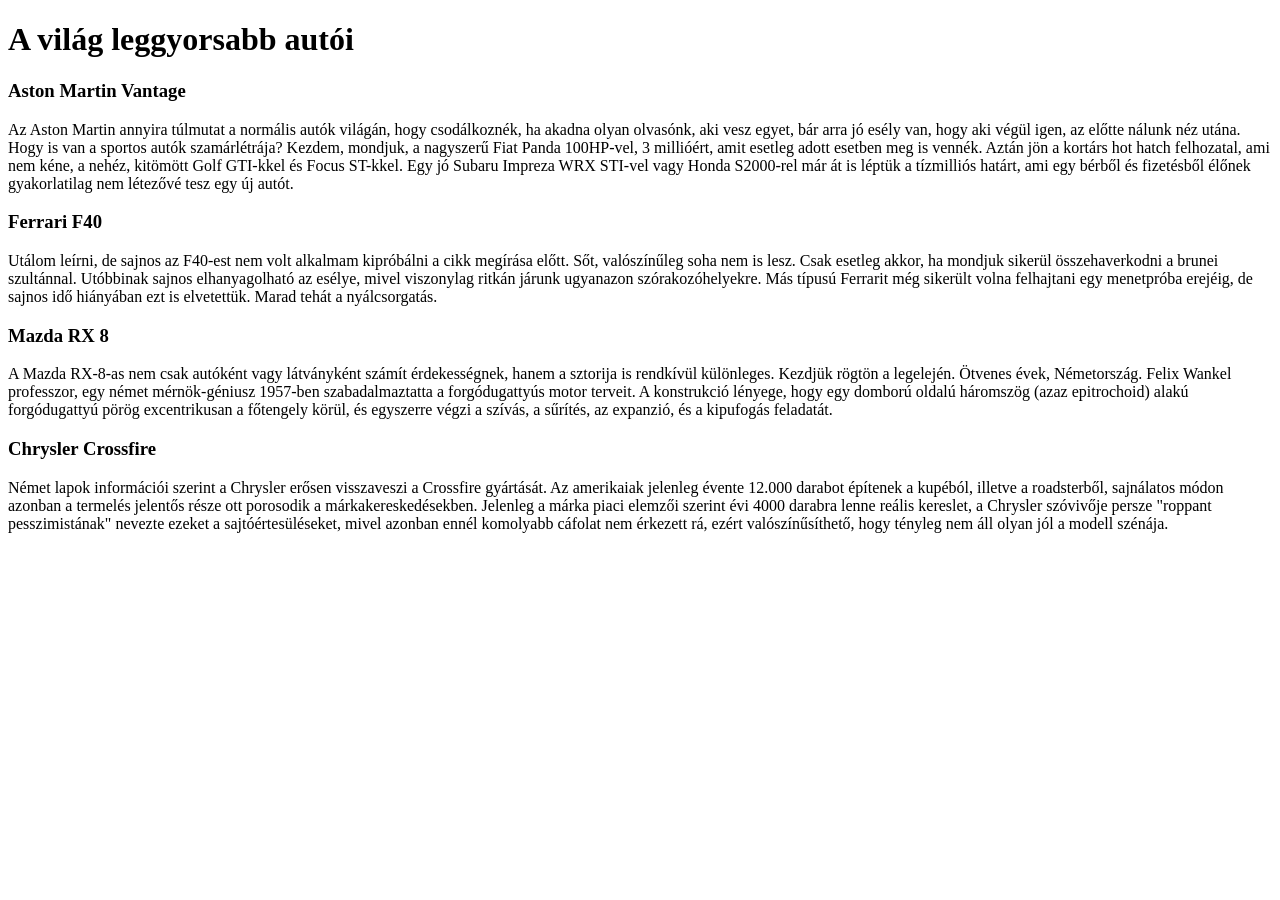
==== autok.html @ d76ceaf1 "autok szovegezese" ====
<!DOCTYPE html>
<html lang="en">
<head>
    <meta charset="UTF-8">
    <meta name="viewport" content="width=device-width, initial-scale=1.0">
    <title>A világ leggyorsabb autói</title>
</head>
<body>
    <h1>A világ leggyorsabb autói</h1>
    <h3>Aston Martin Vantage</h3>
    <p>Az Aston Martin annyira túlmutat a normális autók világán, hogy csodálkoznék, ha akadna olyan olvasónk, aki vesz egyet, bár arra jó esély van, hogy aki végül igen, az előtte nálunk néz utána. Hogy is van a sportos autók szamárlétrája? Kezdem, mondjuk, a nagyszerű Fiat Panda 100HP-vel, 3 millióért, amit esetleg adott esetben meg is vennék. Aztán jön a kortárs hot hatch felhozatal, ami nem kéne, a nehéz, kitömött Golf GTI-kkel és Focus ST-kkel. Egy jó Subaru Impreza WRX STI-vel vagy Honda S2000-rel már át is léptük a tízmilliós határt, ami egy bérből és fizetésből élőnek gyakorlatilag nem létezővé tesz egy új autót.
    </p>

    <h3>Ferrari F40</h3>
    <p>Utálom leírni, de sajnos az F40-est nem volt alkalmam kipróbálni a cikk megírása előtt. Sőt, valószínűleg soha nem is lesz. Csak esetleg akkor, ha mondjuk sikerül összehaverkodni a brunei szultánnal. Utóbbinak sajnos elhanyagolható az esélye, mivel viszonylag ritkán járunk ugyanazon szórakozóhelyekre. Más típusú Ferrarit még sikerült volna felhajtani egy menetpróba erejéig, de sajnos idő hiányában ezt is elvetettük. Marad tehát a nyálcsorgatás.
    </p>

    <h3>Mazda RX 8</h3>
    <p>A Mazda RX-8-as nem csak autóként vagy látványként számít érdekességnek, hanem a sztorija is rendkívül különleges. Kezdjük rögtön a legelején. Ötvenes évek, Németország. Felix Wankel professzor, egy német mérnök-géniusz 1957-ben szabadalmaztatta a forgódugattyús motor terveit. A konstrukció lényege, hogy egy domború oldalú háromszög (azaz epitrochoid) alakú forgódugattyú pörög excentrikusan a főtengely körül, és egyszerre végzi a szívás, a sűrítés, az expanzió, és a kipufogás feladatát.

    </p>

    <h3>Chrysler Crossfire
    </h3>
    <p>Német lapok információi szerint a Chrysler erősen visszaveszi a Crossfire gyártását. Az amerikaiak jelenleg évente 12.000 darabot építenek a kupéból, illetve a roadsterből, sajnálatos módon azonban a termelés jelentős része ott porosodik a márkakereskedésekben. Jelenleg a márka piaci elemzői szerint évi 4000 darabra lenne reális kereslet, a Chrysler szóvivője persze "roppant pesszimistának" nevezte ezeket a sajtóértesüléseket, mivel azonban ennél komolyabb cáfolat nem érkezett rá, ezért valószínűsíthető, hogy tényleg nem áll olyan jól a modell szénája.
</p>

</body>
</html>
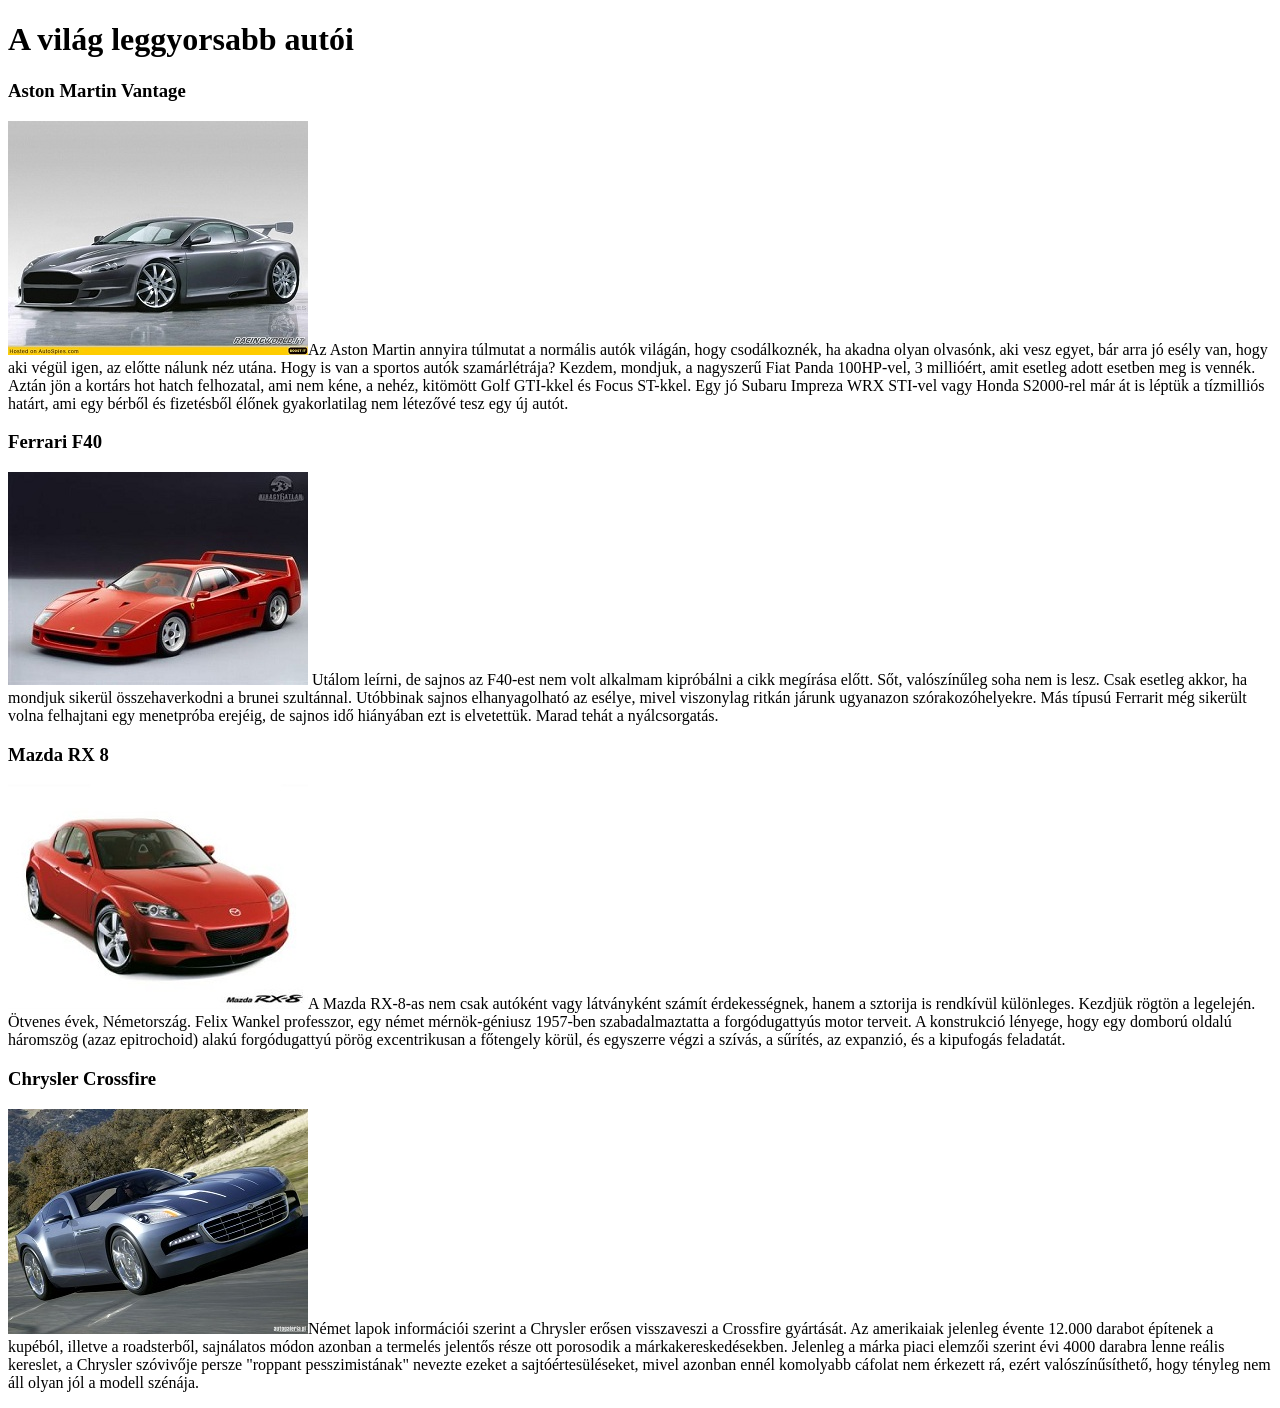
==== commit 88eea5af: "autok kepekkel" ====
--- a/autok.html
+++ b/autok.html
@@ -8,21 +8,21 @@
 <body>
     <h1>A világ leggyorsabb autói</h1>
     <h3>Aston Martin Vantage</h3>
-    <p>Az Aston Martin annyira túlmutat a normális autók világán, hogy csodálkoznék, ha akadna olyan olvasónk, aki vesz egyet, bár arra jó esély van, hogy aki végül igen, az előtte nálunk néz utána. Hogy is van a sportos autók szamárlétrája? Kezdem, mondjuk, a nagyszerű Fiat Panda 100HP-vel, 3 millióért, amit esetleg adott esetben meg is vennék. Aztán jön a kortárs hot hatch felhozatal, ami nem kéne, a nehéz, kitömött Golf GTI-kkel és Focus ST-kkel. Egy jó Subaru Impreza WRX STI-vel vagy Honda S2000-rel már át is léptük a tízmilliós határt, ami egy bérből és fizetésből élőnek gyakorlatilag nem létezővé tesz egy új autót.
+    <p><img id="aston" src="autok_kepek/auto1_resize.jpg">Az Aston Martin annyira túlmutat a normális autók világán, hogy csodálkoznék, ha akadna olyan olvasónk, aki vesz egyet, bár arra jó esély van, hogy aki végül igen, az előtte nálunk néz utána. Hogy is van a sportos autók szamárlétrája? Kezdem, mondjuk, a nagyszerű Fiat Panda 100HP-vel, 3 millióért, amit esetleg adott esetben meg is vennék. Aztán jön a kortárs hot hatch felhozatal, ami nem kéne, a nehéz, kitömött Golf GTI-kkel és Focus ST-kkel. Egy jó Subaru Impreza WRX STI-vel vagy Honda S2000-rel már át is léptük a tízmilliós határt, ami egy bérből és fizetésből élőnek gyakorlatilag nem létezővé tesz egy új autót.
     </p>
 
     <h3>Ferrari F40</h3>
-    <p>Utálom leírni, de sajnos az F40-est nem volt alkalmam kipróbálni a cikk megírása előtt. Sőt, valószínűleg soha nem is lesz. Csak esetleg akkor, ha mondjuk sikerül összehaverkodni a brunei szultánnal. Utóbbinak sajnos elhanyagolható az esélye, mivel viszonylag ritkán járunk ugyanazon szórakozóhelyekre. Más típusú Ferrarit még sikerült volna felhajtani egy menetpróba erejéig, de sajnos idő hiányában ezt is elvetettük. Marad tehát a nyálcsorgatás.
+    <p><img Id="ferrari" src="autok_kepek/auto2_resize.jpg"> Utálom leírni, de sajnos az F40-est nem volt alkalmam kipróbálni a cikk megírása előtt. Sőt, valószínűleg soha nem is lesz. Csak esetleg akkor, ha mondjuk sikerül összehaverkodni a brunei szultánnal. Utóbbinak sajnos elhanyagolható az esélye, mivel viszonylag ritkán járunk ugyanazon szórakozóhelyekre. Más típusú Ferrarit még sikerült volna felhajtani egy menetpróba erejéig, de sajnos idő hiányában ezt is elvetettük. Marad tehát a nyálcsorgatás.
     </p>
 
     <h3>Mazda RX 8</h3>
-    <p>A Mazda RX-8-as nem csak autóként vagy látványként számít érdekességnek, hanem a sztorija is rendkívül különleges. Kezdjük rögtön a legelején. Ötvenes évek, Németország. Felix Wankel professzor, egy német mérnök-géniusz 1957-ben szabadalmaztatta a forgódugattyús motor terveit. A konstrukció lényege, hogy egy domború oldalú háromszög (azaz epitrochoid) alakú forgódugattyú pörög excentrikusan a főtengely körül, és egyszerre végzi a szívás, a sűrítés, az expanzió, és a kipufogás feladatát.
+    <p><img id="mazda" src="autok_kepek/auto3_resize.jpg">A Mazda RX-8-as nem csak autóként vagy látványként számít érdekességnek, hanem a sztorija is rendkívül különleges. Kezdjük rögtön a legelején. Ötvenes évek, Németország. Felix Wankel professzor, egy német mérnök-géniusz 1957-ben szabadalmaztatta a forgódugattyús motor terveit. A konstrukció lényege, hogy egy domború oldalú háromszög (azaz epitrochoid) alakú forgódugattyú pörög excentrikusan a főtengely körül, és egyszerre végzi a szívás, a sűrítés, az expanzió, és a kipufogás feladatát.
 
     </p>
 
     <h3>Chrysler Crossfire
     </h3>
-    <p>Német lapok információi szerint a Chrysler erősen visszaveszi a Crossfire gyártását. Az amerikaiak jelenleg évente 12.000 darabot építenek a kupéból, illetve a roadsterből, sajnálatos módon azonban a termelés jelentős része ott porosodik a márkakereskedésekben. Jelenleg a márka piaci elemzői szerint évi 4000 darabra lenne reális kereslet, a Chrysler szóvivője persze "roppant pesszimistának" nevezte ezeket a sajtóértesüléseket, mivel azonban ennél komolyabb cáfolat nem érkezett rá, ezért valószínűsíthető, hogy tényleg nem áll olyan jól a modell szénája.
+    <p><img id="crossf" src="autok_kepek/auto4_resize.jpg">Német lapok információi szerint a Chrysler erősen visszaveszi a Crossfire gyártását. Az amerikaiak jelenleg évente 12.000 darabot építenek a kupéból, illetve a roadsterből, sajnálatos módon azonban a termelés jelentős része ott porosodik a márkakereskedésekben. Jelenleg a márka piaci elemzői szerint évi 4000 darabra lenne reális kereslet, a Chrysler szóvivője persze "roppant pesszimistának" nevezte ezeket a sajtóértesüléseket, mivel azonban ennél komolyabb cáfolat nem érkezett rá, ezért valószínűsíthető, hogy tényleg nem áll olyan jól a modell szénája.
 </p>
 
 </body>
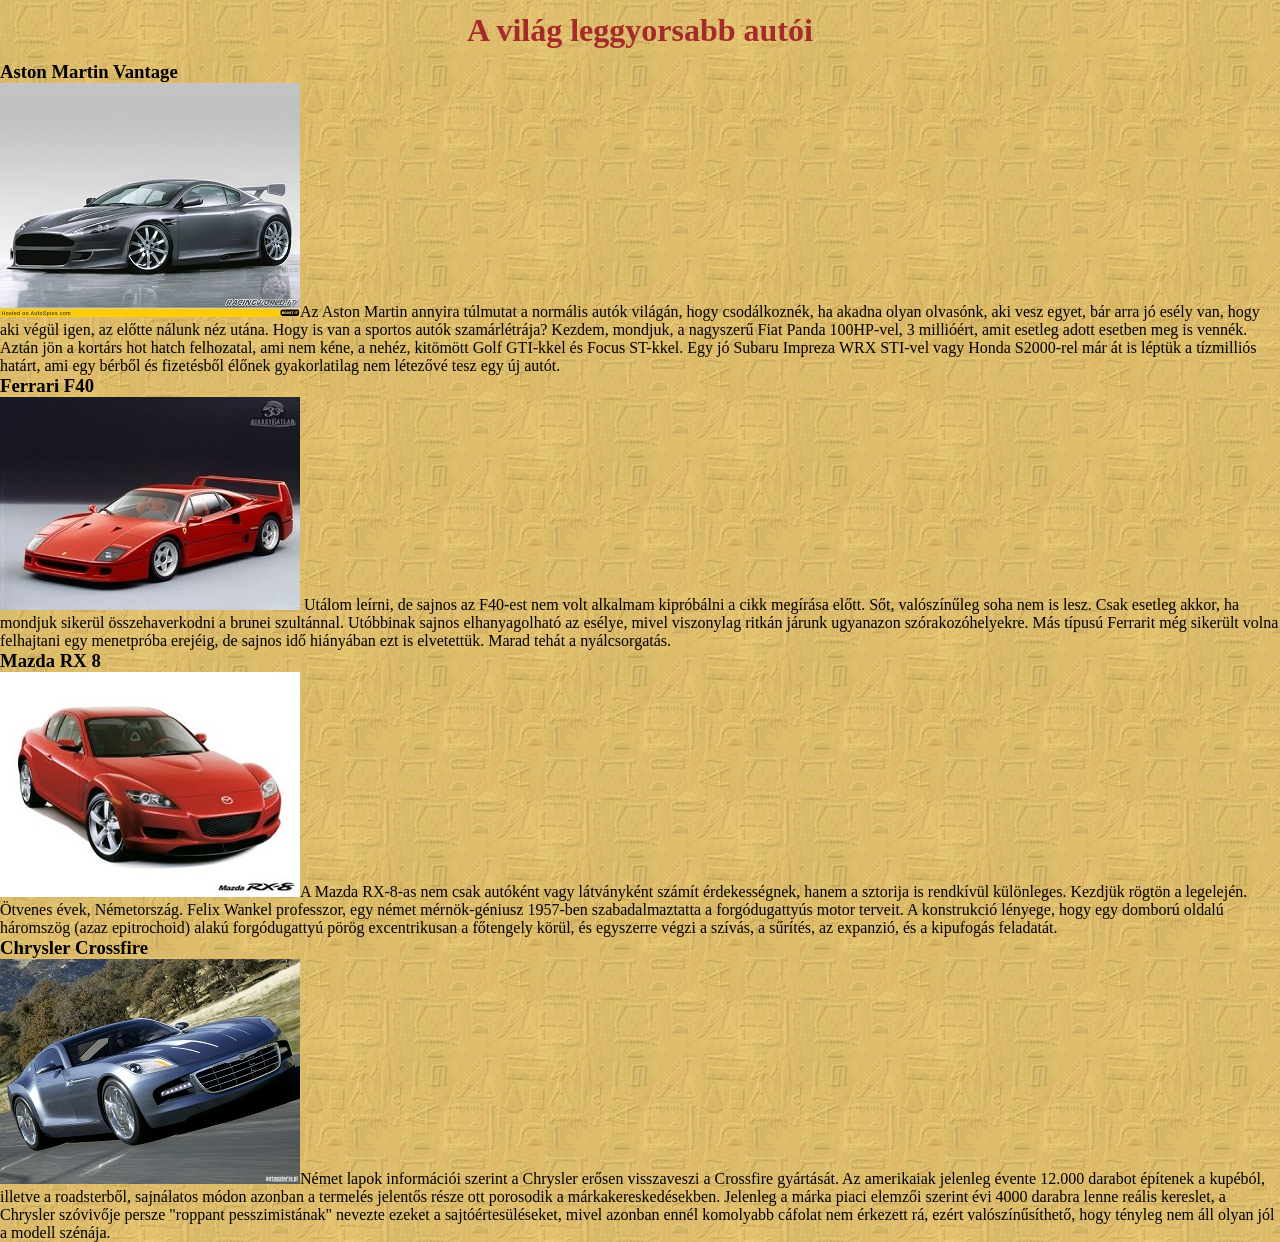
==== commit 4b992ef3: "autok html kesz egyiptom kezdes" ====
--- a/autok.html
+++ b/autok.html
@@ -4,6 +4,7 @@
     <meta charset="UTF-8">
     <meta name="viewport" content="width=device-width, initial-scale=1.0">
     <title>A világ leggyorsabb autói</title>
+    <link rel="stylesheet" href="formazas.css">
 </head>
 <body>
     <h1>A világ leggyorsabb autói</h1>
--- a/formazas.css
+++ b/formazas.css
@@ -0,0 +1,22 @@
+*{
+    padding: 0;
+    margin: 0;
+}
+
+body {
+    background-image: url("egyip_kepek/egyiptomihatter.jpg");
+}
+
+#tartalom {
+    background-color: sandybrown;
+    max-width:  650px;
+    margin: auto;
+    min-height: 100vh;
+}
+
+h1,h2 {
+    color: brown;
+    text-align: center;
+    margin-top: 12px;
+    margin-bottom: 12px;
+}
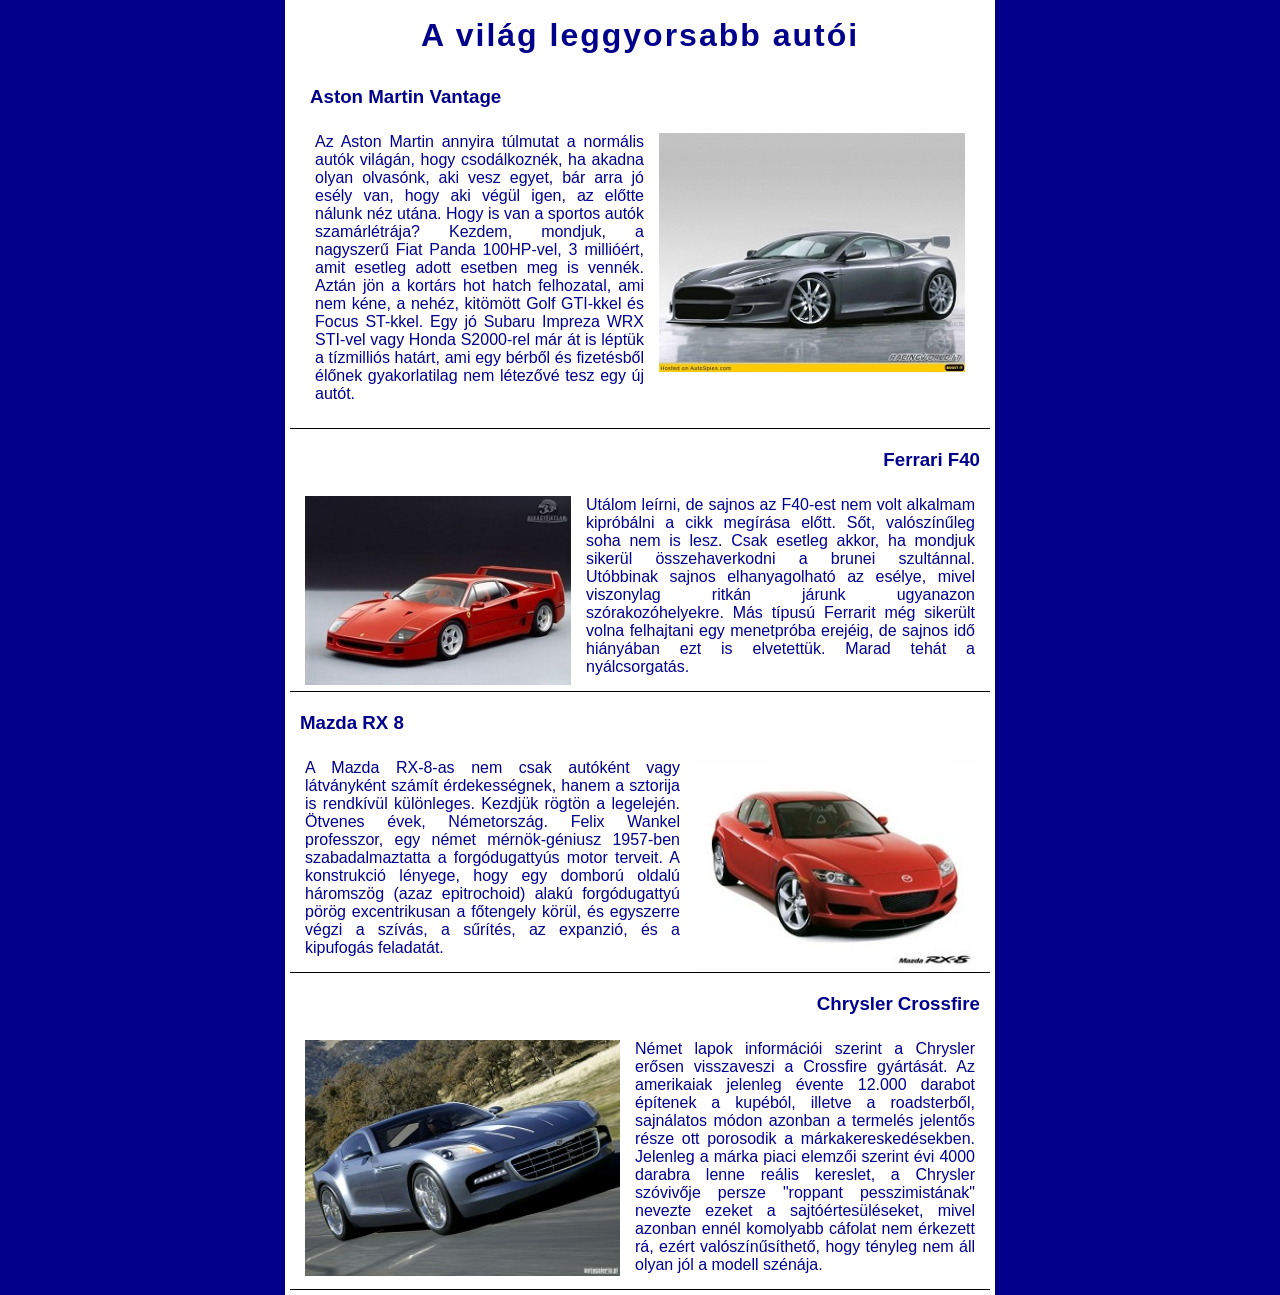
==== commit 6a222892: "Oldalak full" ====
--- a/autok.html
+++ b/autok.html
@@ -1,30 +1,46 @@
 <!DOCTYPE html>
-<html lang="en">
+<html lang="hu">
 <head>
-    <meta charset="UTF-8">
-    <meta name="viewport" content="width=device-width, initial-scale=1.0">
-    <title>A világ leggyorsabb autói</title>
-    <link rel="stylesheet" href="formazas.css">
+  <meta charset="UTF-8">
+  <title>A világ leggyorsabb autói</title>
+  <link rel="stylesheet" href="formazas.css">
 </head>
-<body>
+<body class="autok">
+  <div id="autotartalom">
     <h1>A világ leggyorsabb autói</h1>
-    <h3>Aston Martin Vantage</h3>
-    <p><img id="aston" src="autok_kepek/auto1_resize.jpg">Az Aston Martin annyira túlmutat a normális autók világán, hogy csodálkoznék, ha akadna olyan olvasónk, aki vesz egyet, bár arra jó esély van, hogy aki végül igen, az előtte nálunk néz utána. Hogy is van a sportos autók szamárlétrája? Kezdem, mondjuk, a nagyszerű Fiat Panda 100HP-vel, 3 millióért, amit esetleg adott esetben meg is vennék. Aztán jön a kortárs hot hatch felhozatal, ami nem kéne, a nehéz, kitömött Golf GTI-kkel és Focus ST-kkel. Egy jó Subaru Impreza WRX STI-vel vagy Honda S2000-rel már át is léptük a tízmilliós határt, ami egy bérből és fizetésből élőnek gyakorlatilag nem létezővé tesz egy új autót.
-    </p>
 
-    <h3>Ferrari F40</h3>
-    <p><img Id="ferrari" src="autok_kepek/auto2_resize.jpg"> Utálom leírni, de sajnos az F40-est nem volt alkalmam kipróbálni a cikk megírása előtt. Sőt, valószínűleg soha nem is lesz. Csak esetleg akkor, ha mondjuk sikerül összehaverkodni a brunei szultánnal. Utóbbinak sajnos elhanyagolható az esélye, mivel viszonylag ritkán járunk ugyanazon szórakozóhelyekre. Más típusú Ferrarit még sikerült volna felhajtani egy menetpróba erejéig, de sajnos idő hiányában ezt is elvetettük. Marad tehát a nyálcsorgatás.
-    </p>
+    <div id="aston">
+      <h3 class="nevbalra">Aston Martin Vantage</h3>
+        <img id="astonkep" src="autok_kepek/auto1_resize.jpg" alt="Aston Martin Vantage">
+        <p>Az Aston Martin annyira túlmutat a normális autók világán, hogy csodálkoznék, ha akadna olyan olvasónk, aki vesz egyet, bár arra jó esély van, hogy aki végül igen, az előtte nálunk néz utána. Hogy is van a sportos autók szamárlétrája? Kezdem, mondjuk, a nagyszerű Fiat Panda 100HP-vel, 3 millióért, amit esetleg adott esetben meg is vennék. Aztán jön a kortárs hot hatch felhozatal, ami nem kéne, a nehéz, kitömött Golf GTI-kkel és Focus ST-kkel. Egy jó Subaru Impreza WRX STI-vel vagy Honda S2000-rel már át is léptük a tízmilliós határt, ami egy bérből és fizetésből élőnek gyakorlatilag nem létezővé tesz egy új autót.</p>
+    </div>
+      
+    
 
-    <h3>Mazda RX 8</h3>
-    <p><img id="mazda" src="autok_kepek/auto3_resize.jpg">A Mazda RX-8-as nem csak autóként vagy látványként számít érdekességnek, hanem a sztorija is rendkívül különleges. Kezdjük rögtön a legelején. Ötvenes évek, Németország. Felix Wankel professzor, egy német mérnök-géniusz 1957-ben szabadalmaztatta a forgódugattyús motor terveit. A konstrukció lényege, hogy egy domború oldalú háromszög (azaz epitrochoid) alakú forgódugattyú pörög excentrikusan a főtengely körül, és egyszerre végzi a szívás, a sűrítés, az expanzió, és a kipufogás feladatát.
+    <div id="ferrari">
+      <h3 class="nevjobbra">Ferrari F40</h3>
+      
+        <img id="ferrarikep" src="autok_kepek/auto2_resize.jpg" alt="Ferrari F40">
+        <p>Utálom leírni, de sajnos az F40-est nem volt alkalmam kipróbálni a cikk megírása előtt. Sőt, valószínűleg soha nem is lesz. Csak esetleg akkor, ha mondjuk sikerül összehaverkodni a brunei szultánnal. Utóbbinak sajnos elhanyagolható az esélye, mivel viszonylag ritkán járunk ugyanazon szórakozóhelyekre. Más típusú Ferrarit még sikerült volna felhajtani egy menetpróba erejéig, de sajnos idő hiányában ezt is elvetettük. Marad tehát a nyálcsorgatás.</p>
+    </div> 
 
-    </p>
+    <div id="mazda">
+      <h3 class="nevbalra">Mazda RX 8</h3>
+        <img id="mazdakep" src="autok_kepek/auto3_resize.jpg" alt="Mazda RX8">
+        <p>A Mazda RX-8-as nem csak autóként vagy látványként számít érdekességnek, hanem a sztorija is rendkívül különleges. Kezdjük rögtön a legelején. Ötvenes évek, Németország. Felix Wankel professzor, egy német mérnök-géniusz 1957-ben szabadalmaztatta a forgódugattyús motor terveit. A konstrukció lényege, hogy egy domború oldalú háromszög (azaz epitrochoid) alakú forgódugattyú pörög excentrikusan a főtengely körül, és egyszerre végzi a szívás, a sűrítés, az expanzió, és a kipufogás feladatát.</p>
+    </div>
+        
+      
 
-    <h3>Chrysler Crossfire
-    </h3>
-    <p><img id="crossf" src="autok_kepek/auto4_resize.jpg">Német lapok információi szerint a Chrysler erősen visszaveszi a Crossfire gyártását. Az amerikaiak jelenleg évente 12.000 darabot építenek a kupéból, illetve a roadsterből, sajnálatos módon azonban a termelés jelentős része ott porosodik a márkakereskedésekben. Jelenleg a márka piaci elemzői szerint évi 4000 darabra lenne reális kereslet, a Chrysler szóvivője persze "roppant pesszimistának" nevezte ezeket a sajtóértesüléseket, mivel azonban ennél komolyabb cáfolat nem érkezett rá, ezért valószínűsíthető, hogy tényleg nem áll olyan jól a modell szénája.
-</p>
+    <div id="crossf">
+      <h3 class="nevjobbra">Chrysler Crossfire</h3>
+      
+        <img id="crossfkep" src="autok_kepek/auto4_resize.jpg" alt="Chrysler Crossfire">
+        <p>Német lapok információi szerint a Chrysler erősen visszaveszi a Crossfire gyártását. Az amerikaiak jelenleg évente 12.000 darabot építenek a kupéból, illetve a roadsterből, sajnálatos módon azonban a termelés jelentős része ott porosodik a márkakereskedésekben. Jelenleg a márka piaci elemzői szerint évi 4000 darabra lenne reális kereslet, a Chrysler szóvivője persze "roppant pesszimistának" nevezte ezeket a sajtóértesüléseket, mivel azonban ennél komolyabb cáfolat nem érkezett rá, ezért valószínűsíthető, hogy tényleg nem áll olyan jól a modell szénája.</p>
+    </div>
+      
+    
 
+    </div>
 </body>
-</html>+</html>
--- a/formazas.css
+++ b/formazas.css
@@ -1,22 +1,163 @@
 *{
     padding: 0;
     margin: 0;
+    font-family: sans-serif; 
+    text-align: justify;
+
 }
-
-body {
+/* Egyiptom blokkok */
+body.egyiptom {
     background-image: url("egyip_kepek/egyiptomihatter.jpg");
 }
 
+
 #tartalom {
-    background-color: sandybrown;
+    background-color: rgb(245, 188, 139);
     max-width:  650px;
     margin: auto;
     min-height: 100vh;
 }
 
-h1,h2 {
+body.egyiptom h1 {
     color: brown;
     text-align: center;
     margin-top: 12px;
     margin-bottom: 12px;
-}+    letter-spacing: 2px;
+    padding: 20px;
+}
+
+h2 {
+    color: brown;
+    text-align: center;
+    margin-top: 12px;
+    margin-bottom: 12px;
+    border-bottom-style: solid;
+    border-top-style: solid;
+    border-color: black;
+    border-width: 1px;
+    padding: 15px;
+    letter-spacing: 2px;
+}
+
+
+
+body.egyiptom p {
+text-align: justify;
+}
+
+#nilus {
+float: right;
+margin: 10px;
+border-style: dashed;
+padding: 10px;
+
+}
+
+#karnak {
+float: left;
+margin: 10px;
+border-style: dashed;
+padding: 10px;
+}
+
+/* Egyiptom blokkok vége */
+
+/* Autok blokkok */
+body.autok {
+    background-color: darkblue;
+}
+
+#autotartalom {
+    background-color: white;
+    max-width:  700px;
+    margin: auto;
+    min-height: 100vh;
+    color: darkblue;
+    padding: 5px;
+}
+
+body.autok h1 {
+    
+    text-align: center;
+    margin-top: 12px;
+    margin-bottom: 12px;
+    letter-spacing: 2px;
+    
+}
+
+.nevjobbra {
+    text-align: right;
+    padding: 10px;
+
+}
+
+.nevbalra {
+    text-align: left;
+    padding: 10px;
+}
+
+body.autok p {
+    text-align: justify;    
+    padding: 15px;
+}
+
+#aston {
+    padding: 10px;
+    border-bottom-style: solid;
+    border-color: black;
+    border-width: 1px;
+}
+
+#ferrari {
+    padding-top: 10px;
+    border-bottom-style: solid;
+    border-color: black;
+    border-width: 1px;
+}
+
+#mazda {
+    padding-top: 10px;
+    border-bottom-style: solid;
+    border-color: black;
+    border-width: 1px;
+}
+
+#crossf {
+    padding-top: 10px;
+    border-bottom-style: solid;
+    border-color: black;
+    border-width: 1px;
+}
+
+#astonkep {
+float: right;
+padding: 15px;
+width: 45%;
+border-radius: 5px;
+
+}
+
+#ferrarikep {
+float: left;
+padding: 15px;
+width: 38%;
+border-radius: 5px;
+
+
+}
+
+#mazdakep {
+float: right;
+padding: 15px;
+width: 40%;
+border-radius: 5px;
+}
+
+#crossfkep {
+float: left;
+padding: 15px;
+width: 45%;
+border-radius: 5px;
+}
+/* Autok blokkok vége */
